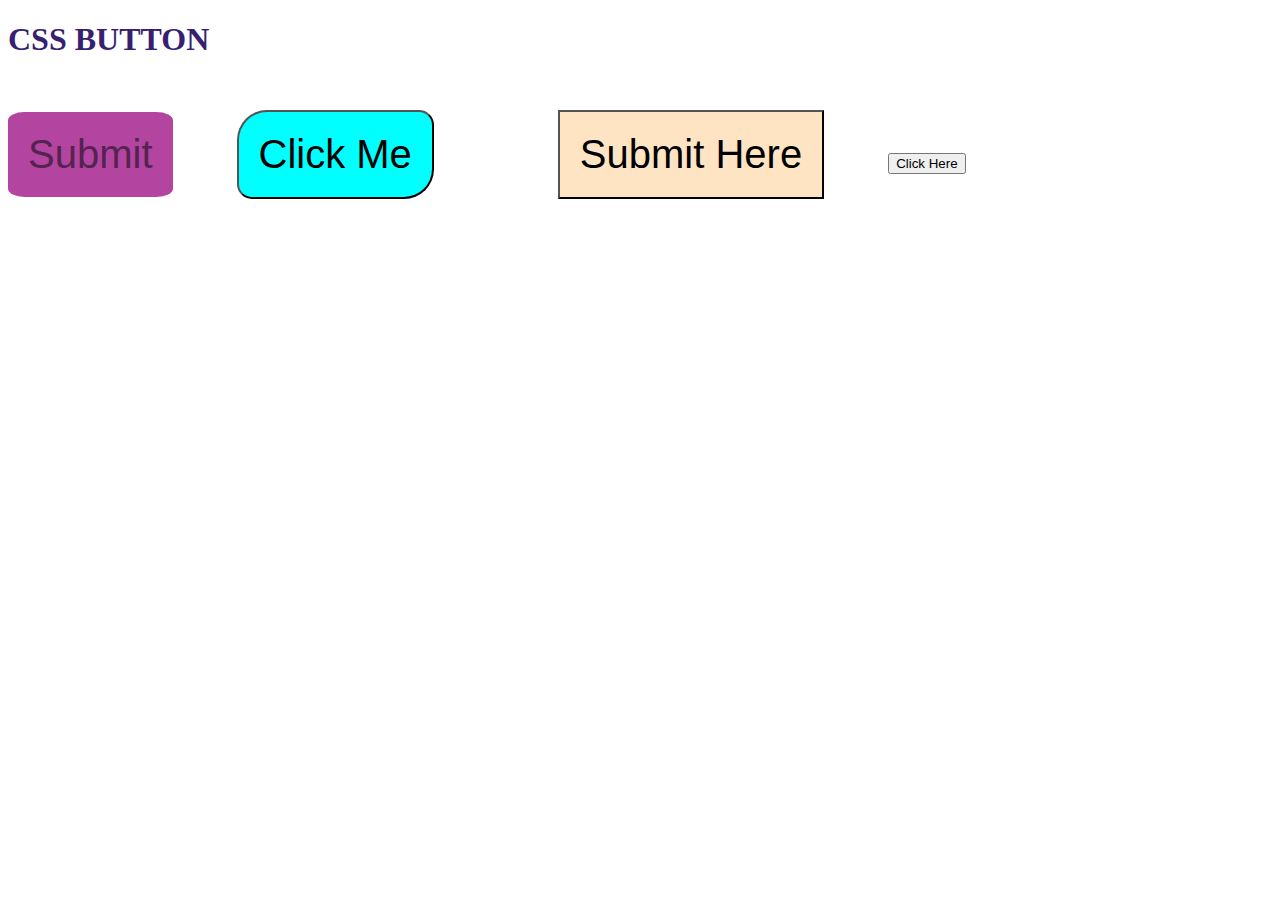
==== pages/button.html @ 8aeb1058 "3rd button" ====
<!DOCTYPE html>
<html lang="en">
<head> 
     <title>button</title>
     <style>
        .h1{
            color: #381f71;
        }
        .b1 {
          background-color: rgb(179, 69, 161);
          color:rgb(84, 35, 80) ;
          font-size: 40px;
          padding: 20px 20px;
          border: black;
          border-radius: 10%;
        
        }
        .b1:hover {
          background-color: rgb(255, 127, 217);
          color: rgb(84, 35, 80);
        }
        .b2{
            background-color: aqua;
            font-size: 40px;
            padding: 20px 20px;
            margin: 30px 60px;
            box-shadow: #1c7284;
            border-radius: 30px 15px 30px 15px;
        }
        .b2:hover
        {
           color:gray;
        }
        .b3{
            background-color: bisque;
            font-size: 40px;
            padding: 20px 20px;
            margin: 30px 60px;
            
        }
        .b3:hover {
        box-shadow: 1px 1px 4px 4px gray;
      }
      
      </style>
</head>
<body>
    <h1 class="h1"> CSS BUTTON </h1>
     <button class="b1" > Submit </button>
     <button class="b2"> Click Me </button>
     <button class="b3"> Submit Here </button>
     <button class="b4"> Click Here </button>

</body>
</html>
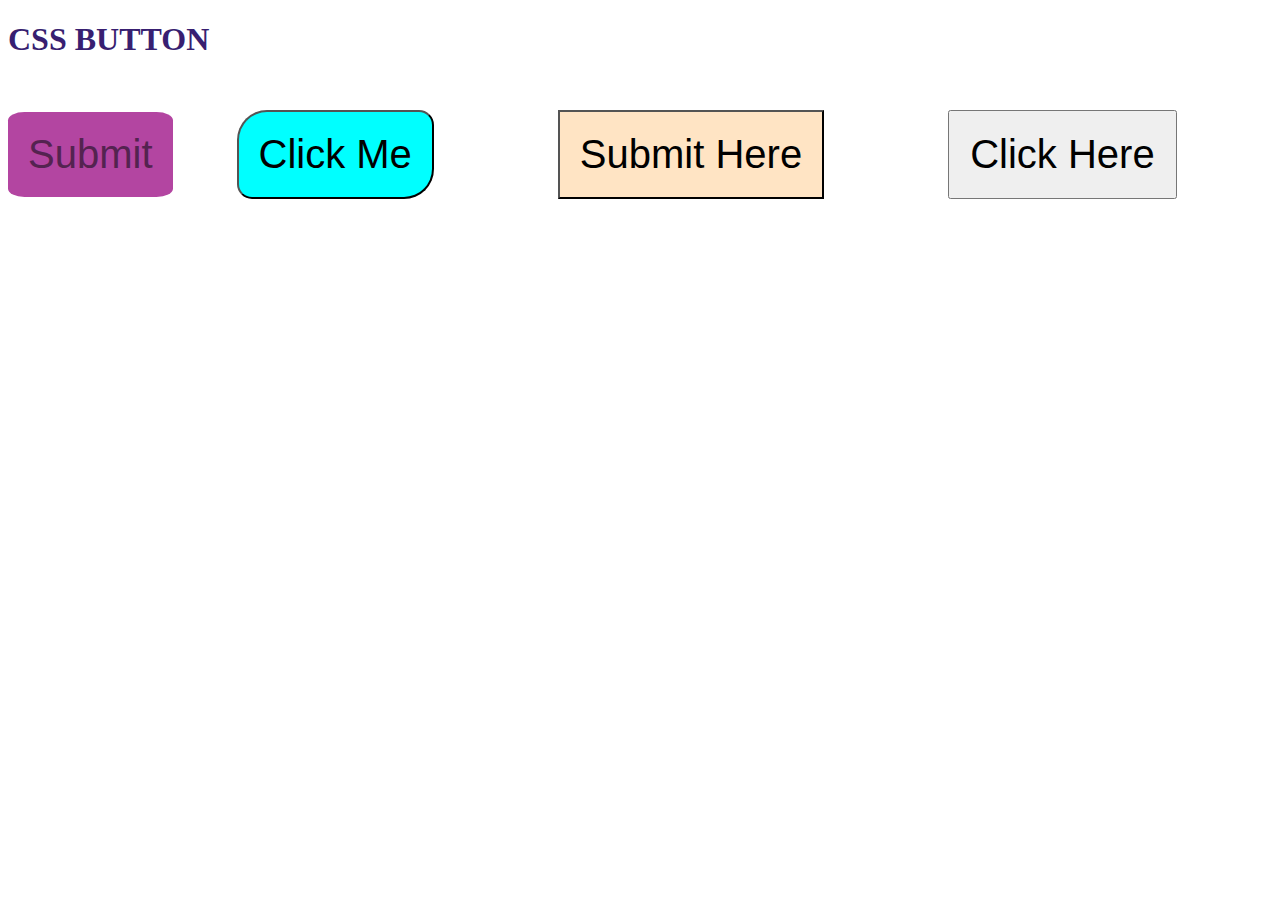
==== commit 72586e97: "4th button" ====
--- a/pages/button.html
+++ b/pages/button.html
@@ -41,6 +41,19 @@
         .b3:hover {
         box-shadow: 1px 1px 4px 4px gray;
       }
+      .b4{
+        font-size: 40px;
+            padding: 20px 20px;
+            margin: 30px 60px;
+            border-radius: ;
+            
+      }
+      .b4:hover{
+        box-shadow: 1px 1px 3px 3px;
+      }
+      
+        
+        
       
       </style>
 </head>
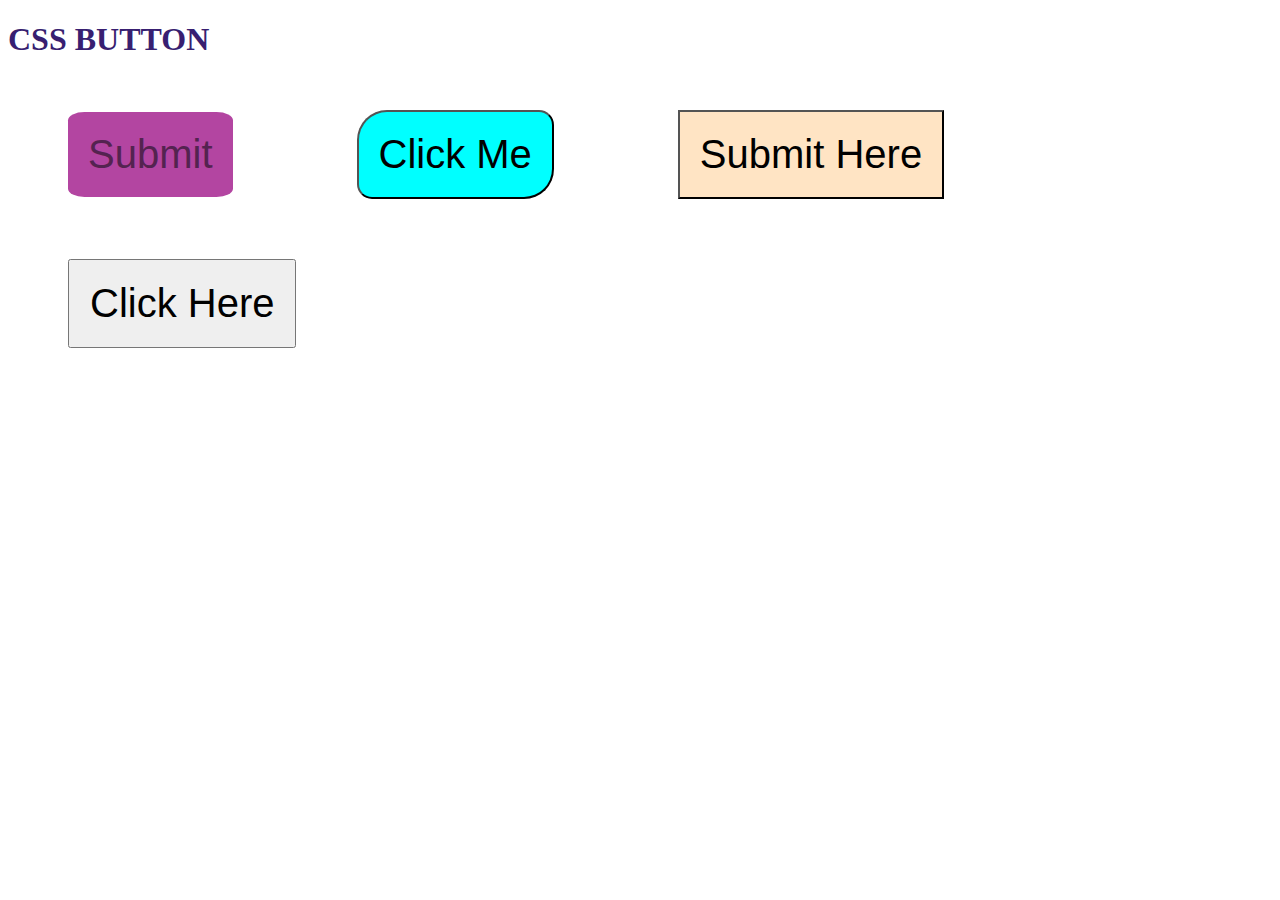
==== commit 0fadac71: "basic cheng" ====
--- a/pages/button.html
+++ b/pages/button.html
@@ -11,6 +11,7 @@
           color:rgb(84, 35, 80) ;
           font-size: 40px;
           padding: 20px 20px;
+            margin: 30px 60px;
           border: black;
           border-radius: 10%;
         
@@ -40,6 +41,7 @@
         }
         .b3:hover {
         box-shadow: 1px 1px 4px 4px gray;
+        background-color: antiquewhite;
       }
       .b4{
         font-size: 40px;
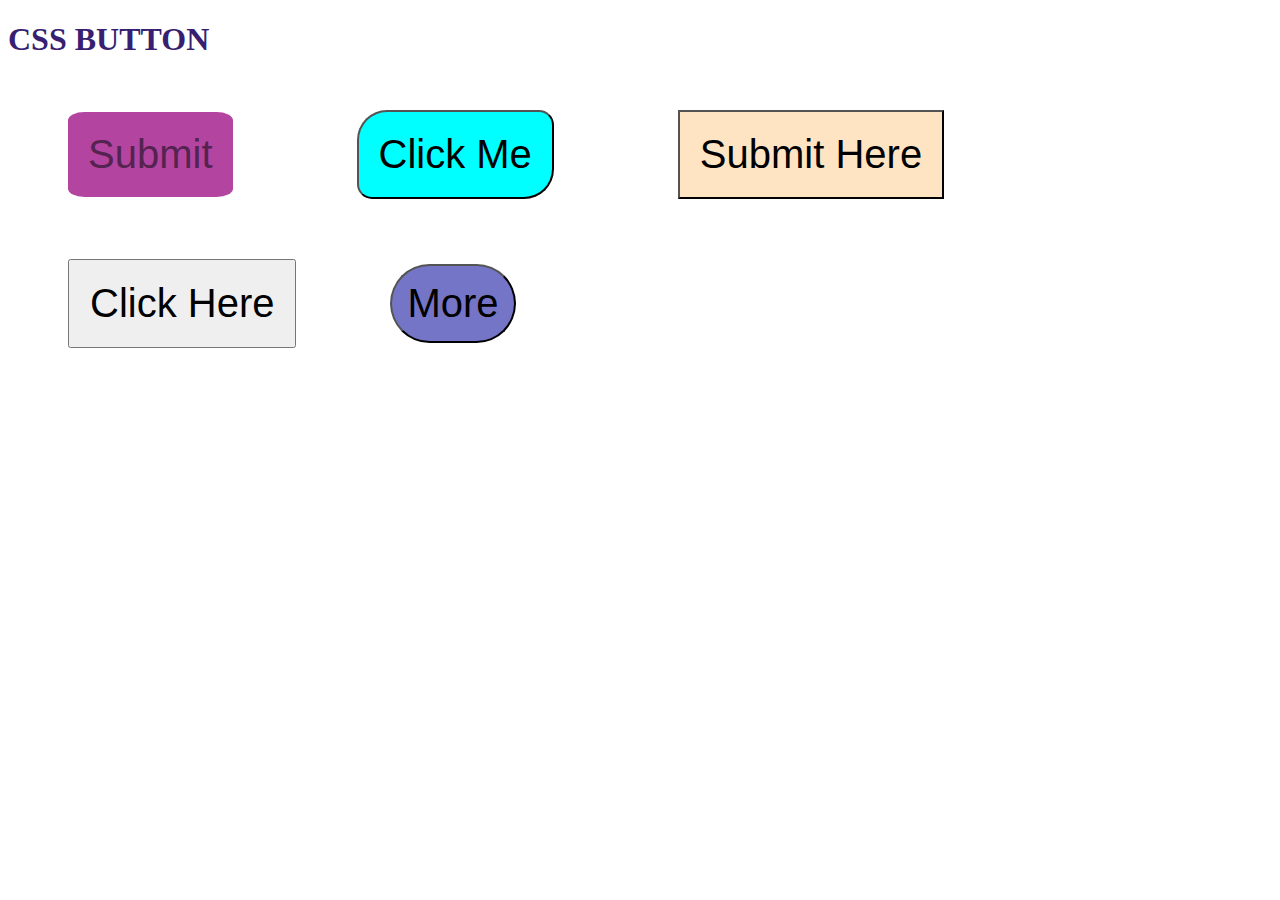
==== commit c8b0e2a9: "5th button" ====
--- a/pages/button.html
+++ b/pages/button.html
@@ -47,11 +47,22 @@
         font-size: 40px;
             padding: 20px 20px;
             margin: 30px 60px;
-            border-radius: ;
+            border: radius 2px;
             
       }
       .b4:hover{
         box-shadow: 1px 1px 3px 3px;
+      }
+      .b5{
+        font-size: 40px;
+        padding: 15px;
+        margin: 30px 30px ;
+        background-color: rgba(24, 24, 161, 0.598);
+        border-radius: 40px 40px ;
+      }
+      .b5:hover{
+        background-color: rgba(58, 35, 100, 0.347);
+        box-shadow: 7px rgba(34, 75, 114, 0.596);;
       }
       
         
@@ -65,6 +76,7 @@
      <button class="b2"> Click Me </button>
      <button class="b3"> Submit Here </button>
      <button class="b4"> Click Here </button>
+     <button class="b5"> More </button>
 
 </body>
 </html>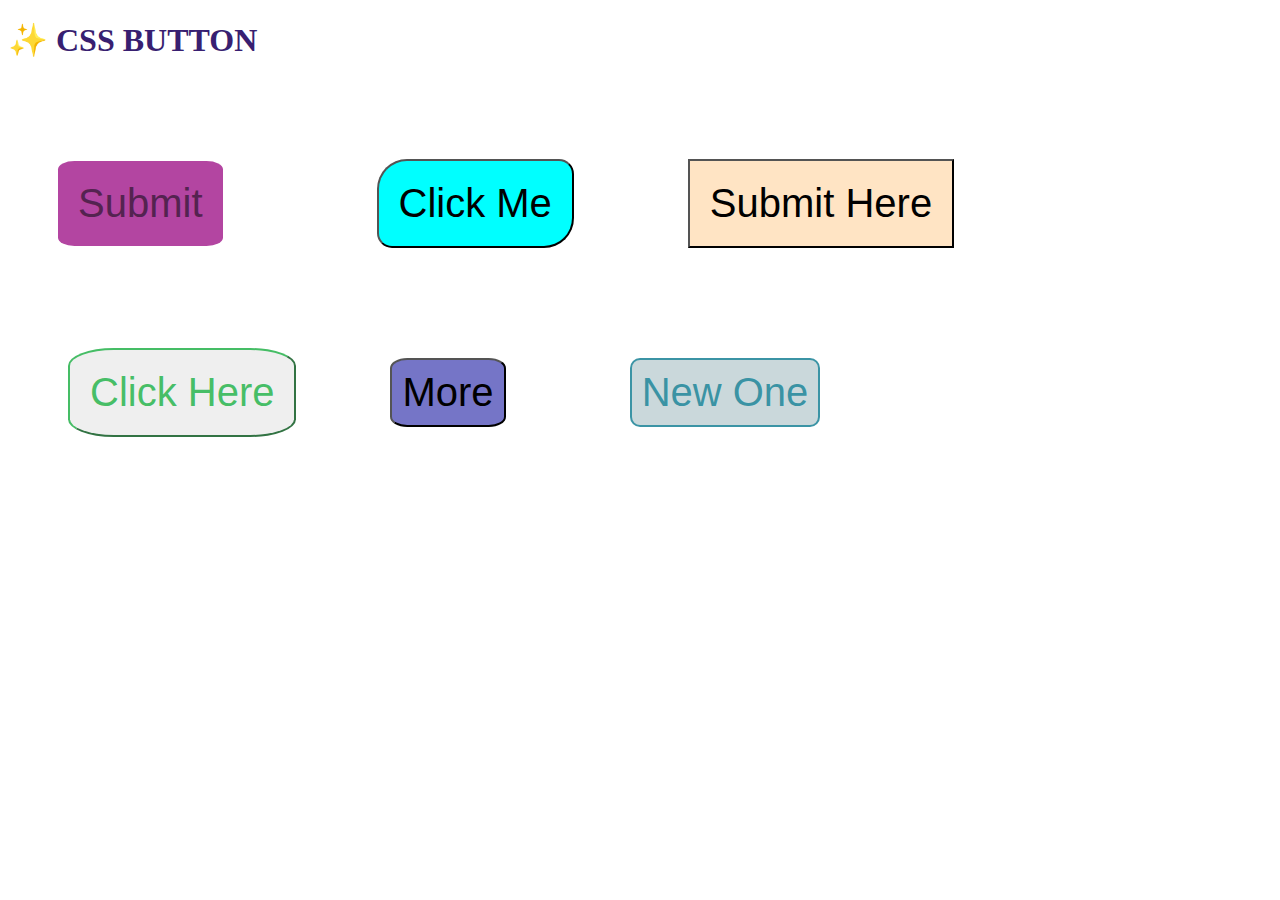
==== commit 8da6701a: "6th button" ====
--- a/pages/button.html
+++ b/pages/button.html
@@ -11,7 +11,7 @@
           color:rgb(84, 35, 80) ;
           font-size: 40px;
           padding: 20px 20px;
-            margin: 30px 60px;
+            margin: 80px 90px 0px 50px;
           border: black;
           border-radius: 10%;
         
@@ -19,12 +19,13 @@
         .b1:hover {
           background-color: rgb(255, 127, 217);
           color: rgb(84, 35, 80);
+          transition: 2s;
         }
         .b2{
             background-color: aqua;
             font-size: 40px;
             padding: 20px 20px;
-            margin: 30px 60px;
+            margin: 30px 50px 0px 60px;
             box-shadow: #1c7284;
             border-radius: 30px 15px 30px 15px;
         }
@@ -36,7 +37,7 @@
             background-color: bisque;
             font-size: 40px;
             padding: 20px 20px;
-            margin: 30px 60px;
+            margin: 30px 20px 0px 60px;
             
         }
         .b3:hover {
@@ -46,8 +47,11 @@
       .b4{
         font-size: 40px;
             padding: 20px 20px;
-            margin: 30px 60px;
-            border: radius 2px;
+            margin: 100px 60px 0px  60px;
+            border-color: #30b754e3;
+            color: #30b754e3;
+            border-radius: 20%;
+
             
       }
       .b4:hover{
@@ -55,28 +59,42 @@
       }
       .b5{
         font-size: 40px;
-        padding: 15px;
+        padding: 10px;
         margin: 30px 30px ;
         background-color: rgba(24, 24, 161, 0.598);
-        border-radius: 40px 40px ;
+        border-radius: 15% ;
       }
       .b5:hover{
         background-color: rgba(58, 35, 100, 0.347);
-        box-shadow: 7px rgba(34, 75, 114, 0.596);;
+        box-shadow: 7px rgba(34, 75, 114, 0.596);
+        transition: 1s;
       }
-      
+      .b6{
+        background-color: #638e9657;
+        font-size: 40px;
+        color: #318fa1ef;
+        border: 2px double ;
+        border-radius: 10px;
+        padding: 10px;
+        margin: 30px 90px ;
+      }
+      .b6:hover{
+        background-color:#638e9693 ;
+        box-shadow: 3px 2px 2px 3px  #638e9657 ;
+      }
         
         
       
       </style>
 </head>
 <body>
-    <h1 class="h1"> CSS BUTTON </h1>
+    <h1 class="h1"> ✨ CSS BUTTON </h1>
      <button class="b1" > Submit </button>
      <button class="b2"> Click Me </button>
      <button class="b3"> Submit Here </button>
      <button class="b4"> Click Here </button>
      <button class="b5"> More </button>
+     <button class="b6">New One </button>
 
 </body>
 </html>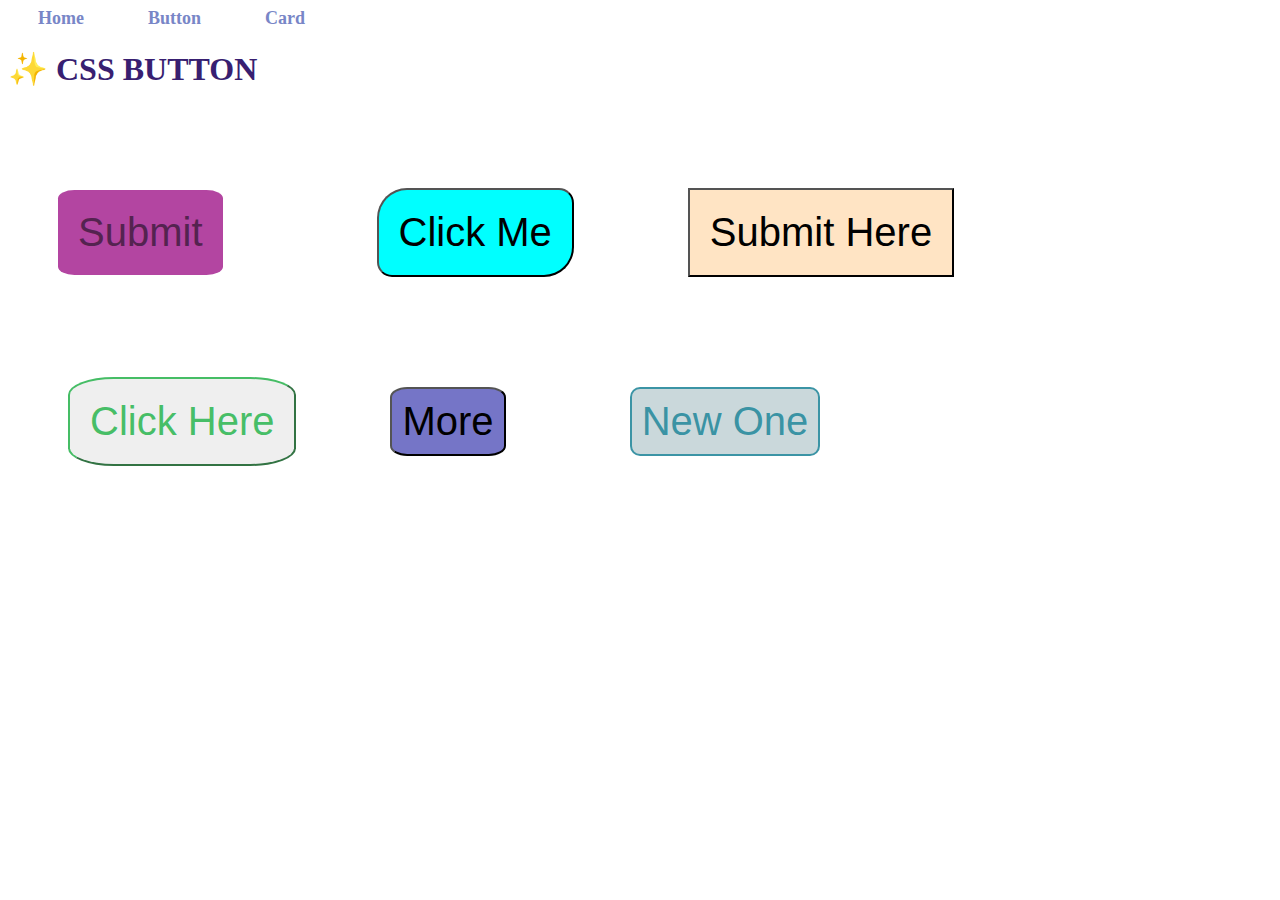
==== commit 31acdfa0: "add" ====
--- a/pages/button.html
+++ b/pages/button.html
@@ -2,6 +2,7 @@
 <html lang="en">
 <head> 
      <title>button</title>
+     <link rel="stylesheet" href="../style.css">
      <style>
         .h1{
             color: #381f71;
@@ -88,6 +89,13 @@
       </style>
 </head>
 <body>
+  <div class="nav-bar">
+    <a class="nav-item"  href="index.html">Home</a>
+    <a class="nav-item" href="./pages/button.html">Button</a>
+    <a class="nav-item" href="./pages/card.html">Card</a>
+     
+     
+</div>
     <h1 class="h1"> ✨ CSS BUTTON </h1>
      <button class="b1" > Submit </button>
      <button class="b2"> Click Me </button>
--- a/style.css
+++ b/style.css
@@ -0,0 +1,18 @@
+<style> 
+        .nav-bar{
+            background-color: beige;
+            padding: 30px 20px;
+            top: 10px;
+      }
+      .nav-item{
+        cursor: pointer;
+    text-decoration: none;
+    padding: 5px 15px;
+    margin: 5px 15px;
+    color: #7886C7;
+    font-weight: 700;
+    font-size: large;
+    
+} 
+     </style>
+     